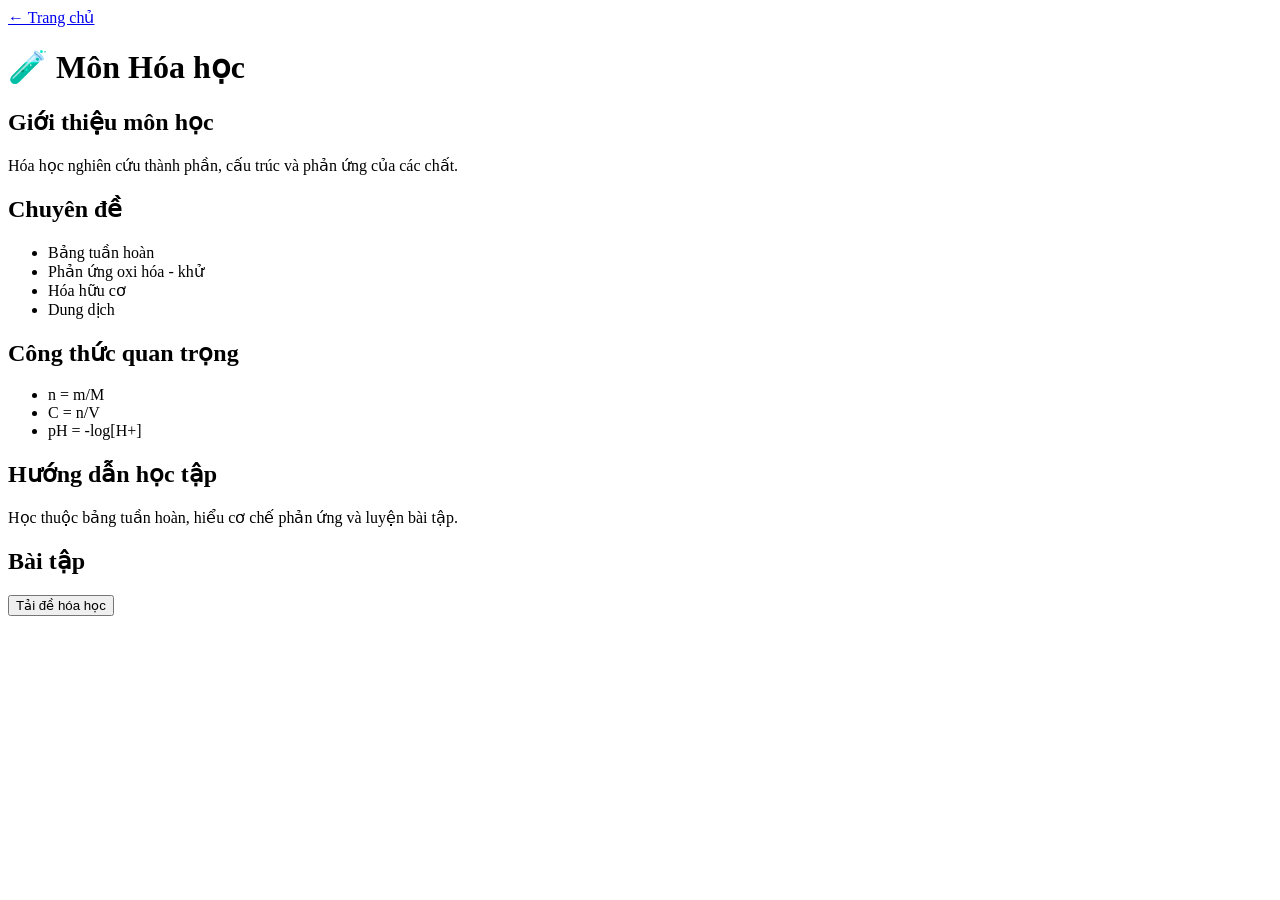
==== chemistry.html @ 1f2d67ba "Create chemistry.html" ====
<!DOCTYPE html>
<html lang="vi">
<head>

<meta charset="UTF-8">
<meta name="viewport" content="width=device-width, initial-scale=1.0">

<title>Môn Hóa học</title>

<link rel="stylesheet" href="css/style.css">

</head>

<body>

<nav>
<a href="index.html">← Trang chủ</a>
</nav>

<header>
<h1>🧪 Môn Hóa học</h1>
</header>

<section class="content">

<h2>Giới thiệu môn học</h2>

<p>
Hóa học nghiên cứu thành phần, cấu trúc và phản ứng của các chất.
</p>

<h2>Chuyên đề</h2>

<ul>
<li>Bảng tuần hoàn</li>
<li>Phản ứng oxi hóa - khử</li>
<li>Hóa hữu cơ</li>
<li>Dung dịch</li>
</ul>

<h2>Công thức quan trọng</h2>

<ul>
<li>n = m/M</li>
<li>C = n/V</li>
<li>pH = -log[H+]</li>
</ul>

<h2>Hướng dẫn học tập</h2>

<p>
Học thuộc bảng tuần hoàn, hiểu cơ chế phản ứng và luyện bài tập.
</p>

<h2>Bài tập</h2>

<button class="download">Tải đề hóa học</button>

</section>

<script src="js/script.js"></script>

</body>
</html>
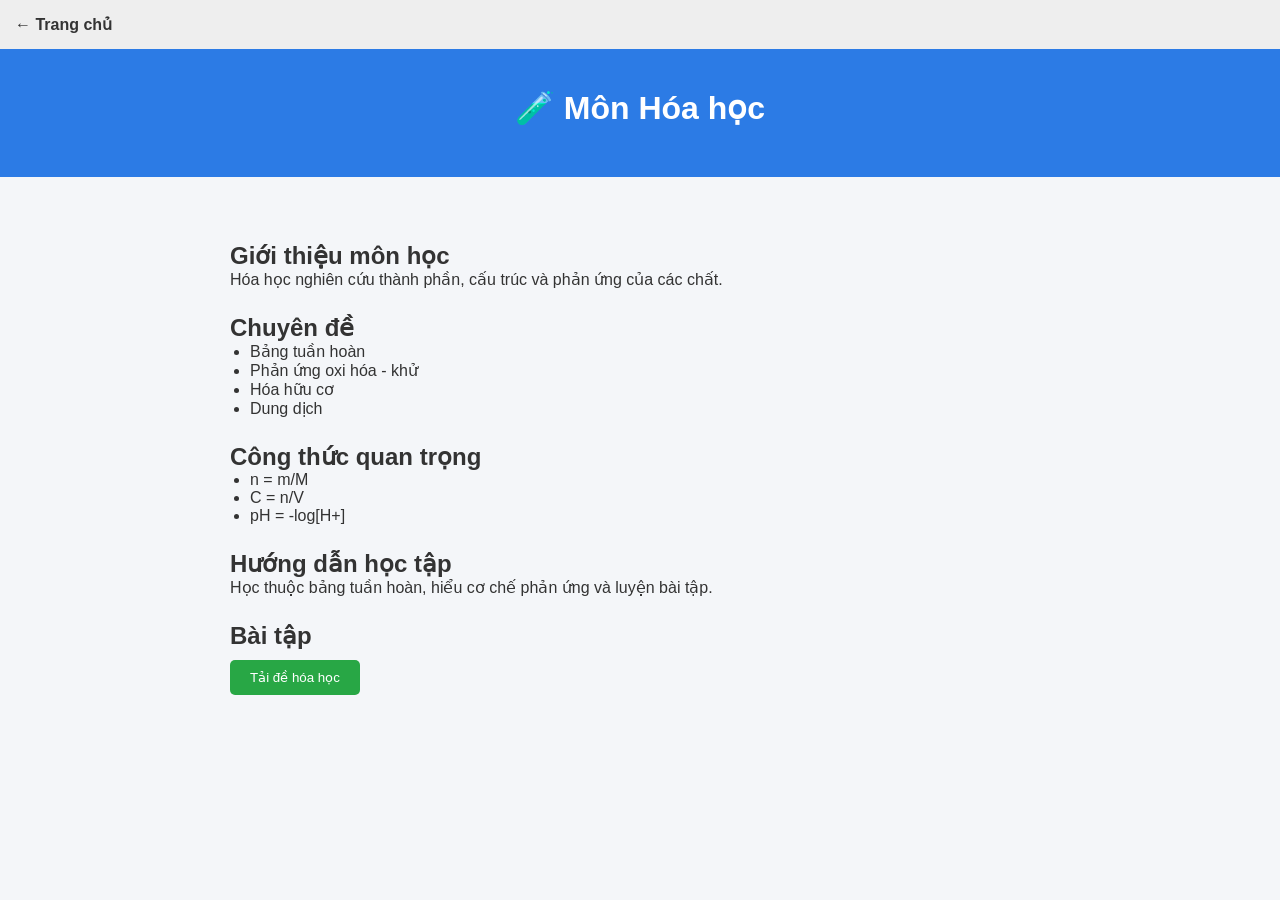
==== commit 4312c565: "Update chemistry.html" ====
--- a/chemistry.html
+++ b/chemistry.html
@@ -7,7 +7,7 @@
 
 <title>Môn Hóa học</title>
 
-<link rel="stylesheet" href="css/style.css">
+<link rel="stylesheet" href="style.css">
 
 </head>
 
--- a/style.css
+++ b/style.css
@@ -0,0 +1,131 @@
+*{
+margin:0;
+padding:0;
+box-sizing:border-box;
+font-family:Arial, sans-serif;
+}
+
+body{
+background:#f4f6f9;
+color:#333;
+}
+
+/* Header */
+
+header{
+text-align:center;
+padding:40px;
+background:#2c7be5;
+color:white;
+}
+
+header h1{
+font-size:32px;
+margin-bottom:10px;
+}
+
+/* Subject cards */
+
+.subjects{
+display:flex;
+justify-content:center;
+gap:30px;
+padding:40px;
+flex-wrap:wrap;
+}
+
+.card{
+background:white;
+border-radius:10px;
+padding:25px;
+width:260px;
+text-align:center;
+box-shadow:0 4px 10px rgba(0,0,0,0.1);
+transition:0.3s;
+}
+
+.card:hover{
+transform:translateY(-5px);
+}
+
+.card img{
+width:80px;
+margin-bottom:15px;
+}
+
+.card h3{
+margin-bottom:10px;
+}
+
+.btn{
+display:inline-block;
+margin-top:10px;
+padding:10px 20px;
+background:#2c7be5;
+color:white;
+text-decoration:none;
+border-radius:6px;
+}
+
+.btn:hover{
+background:#1a5dc9;
+}
+
+/* Content pages */
+
+nav{
+padding:15px;
+background:#eee;
+}
+
+nav a{
+text-decoration:none;
+color:#333;
+font-weight:bold;
+}
+
+.content{
+padding:40px;
+max-width:900px;
+margin:auto;
+}
+
+.content h2{
+margin-top:25px;
+}
+
+ul{
+margin-left:20px;
+}
+
+/* Button */
+
+.download{
+margin-top:10px;
+padding:10px 20px;
+background:#28a745;
+color:white;
+border:none;
+border-radius:5px;
+cursor:pointer;
+}
+
+/* Footer */
+
+footer{
+text-align:center;
+padding:20px;
+background:#222;
+color:white;
+}
+
+/* Responsive */
+
+@media(max-width:768px){
+
+.subjects{
+flex-direction:column;
+align-items:center;
+}
+
+}
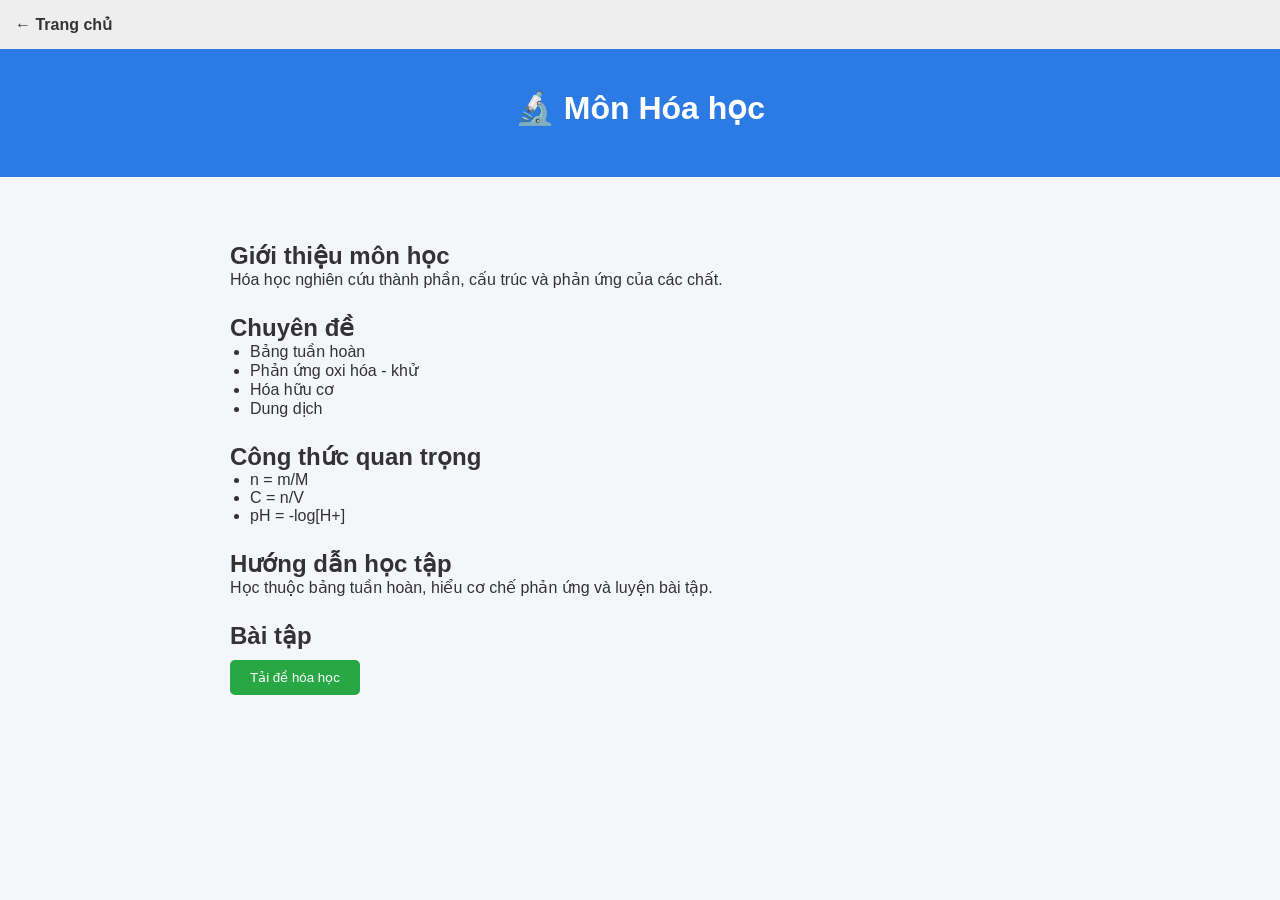
==== commit 77a649a0: "Update chemistry.html" ====
--- a/chemistry.html
+++ b/chemistry.html
@@ -18,7 +18,7 @@
 </nav>
 
 <header>
-<h1>🧪 Môn Hóa học</h1>
+<h1>🔬 Môn Hóa học</h1>
 </header>
 
 <section class="content">
